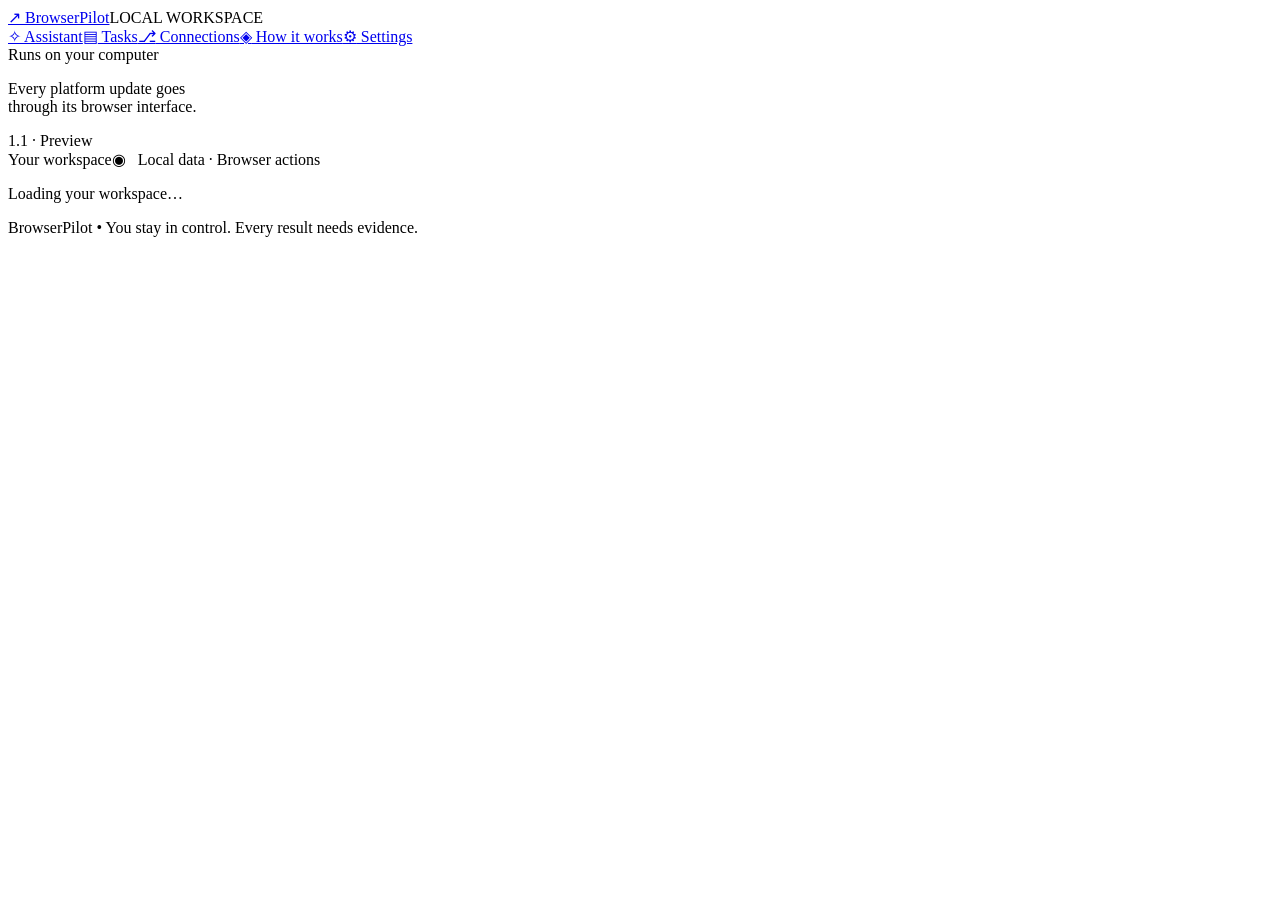
==== web/index.html @ a44cd96b "Initial BrowserPilot 1.1 preview with generic CRM workflows and platform memory" ====
<!doctype html><html lang="en"><head><meta charset="utf-8"><meta name="viewport" content="width=device-width,initial-scale=1"><title>BrowserPilot</title><link rel="stylesheet" href="/style.css"><script src="/app.js" defer></script></head>
<body><aside class="sidebar"><a class="brand" href="#assistant"><span class="brand-icon">↗</span> BrowserPilot</a><span class="edition">LOCAL WORKSPACE</span><nav aria-label="Main navigation"><a href="#assistant" data-nav="assistant"><span>✧</span> Assistant</a><a href="#tasks" data-nav="tasks"><span>▤</span> Tasks</a><a href="#connections" data-nav="connections"><span>⎇</span> Connections</a><a href="#about" data-nav="about"><span>◈</span> How it works</a><a href="#settings" data-nav="settings"><span>⚙</span> Settings</a></nav><div class="sidebar-bottom"><div class="local-dot">Runs on your computer</div><p>Every platform update goes<br>through its browser interface.</p><span class="version">1.1 · Preview</span></div></aside>
<div class="workspace"><header class="topbar"><span id="crumb">Your workspace</span><span class="privacy">◉ &nbsp; Local data · Browser actions</span></header><main id="main" tabindex="-1"><p>Loading your workspace…</p></main><footer>BrowserPilot <span>•</span> You stay in control. Every result needs evidence.</footer></div>
<dialog id="modal"><div id="modal-content"></div></dialog><div id="toast" role="status" aria-live="polite"></div></body></html>
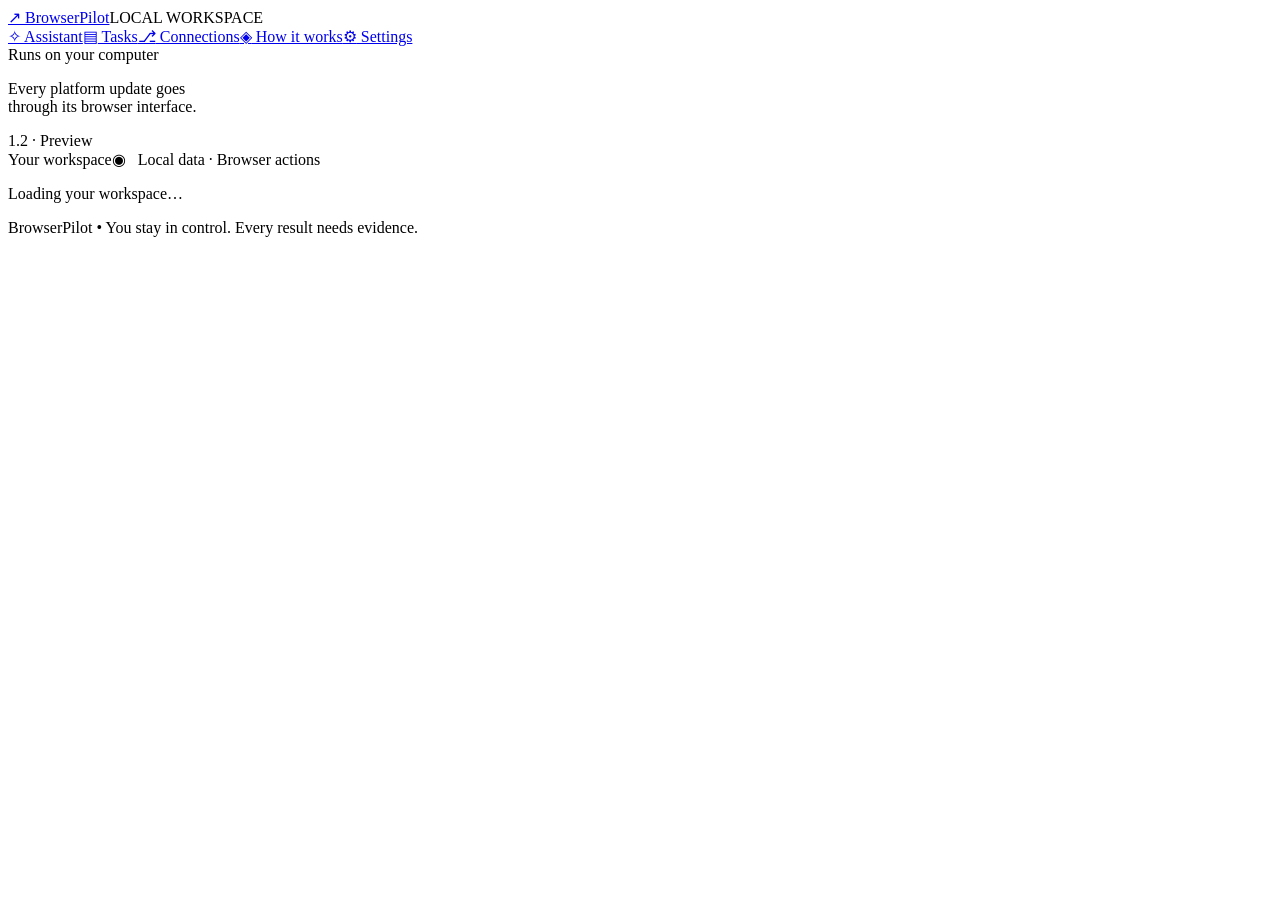
==== commit 7225804d: "Support reviewed draft business records with original-document recovery" ====
--- a/web/index.html
+++ b/web/index.html
@@ -1,4 +1,4 @@
 <!doctype html><html lang="en"><head><meta charset="utf-8"><meta name="viewport" content="width=device-width,initial-scale=1"><title>BrowserPilot</title><link rel="stylesheet" href="/style.css"><script src="/app.js" defer></script></head>
-<body><aside class="sidebar"><a class="brand" href="#assistant"><span class="brand-icon">↗</span> BrowserPilot</a><span class="edition">LOCAL WORKSPACE</span><nav aria-label="Main navigation"><a href="#assistant" data-nav="assistant"><span>✧</span> Assistant</a><a href="#tasks" data-nav="tasks"><span>▤</span> Tasks</a><a href="#connections" data-nav="connections"><span>⎇</span> Connections</a><a href="#about" data-nav="about"><span>◈</span> How it works</a><a href="#settings" data-nav="settings"><span>⚙</span> Settings</a></nav><div class="sidebar-bottom"><div class="local-dot">Runs on your computer</div><p>Every platform update goes<br>through its browser interface.</p><span class="version">1.1 · Preview</span></div></aside>
+<body><aside class="sidebar"><a class="brand" href="#assistant"><span class="brand-icon">↗</span> BrowserPilot</a><span class="edition">LOCAL WORKSPACE</span><nav aria-label="Main navigation"><a href="#assistant" data-nav="assistant"><span>✧</span> Assistant</a><a href="#tasks" data-nav="tasks"><span>▤</span> Tasks</a><a href="#connections" data-nav="connections"><span>⎇</span> Connections</a><a href="#about" data-nav="about"><span>◈</span> How it works</a><a href="#settings" data-nav="settings"><span>⚙</span> Settings</a></nav><div class="sidebar-bottom"><div class="local-dot">Runs on your computer</div><p>Every platform update goes<br>through its browser interface.</p><span class="version">1.2 · Preview</span></div></aside>
 <div class="workspace"><header class="topbar"><span id="crumb">Your workspace</span><span class="privacy">◉ &nbsp; Local data · Browser actions</span></header><main id="main" tabindex="-1"><p>Loading your workspace…</p></main><footer>BrowserPilot <span>•</span> You stay in control. Every result needs evidence.</footer></div>
 <dialog id="modal"><div id="modal-content"></div></dialog><div id="toast" role="status" aria-live="polite"></div></body></html>
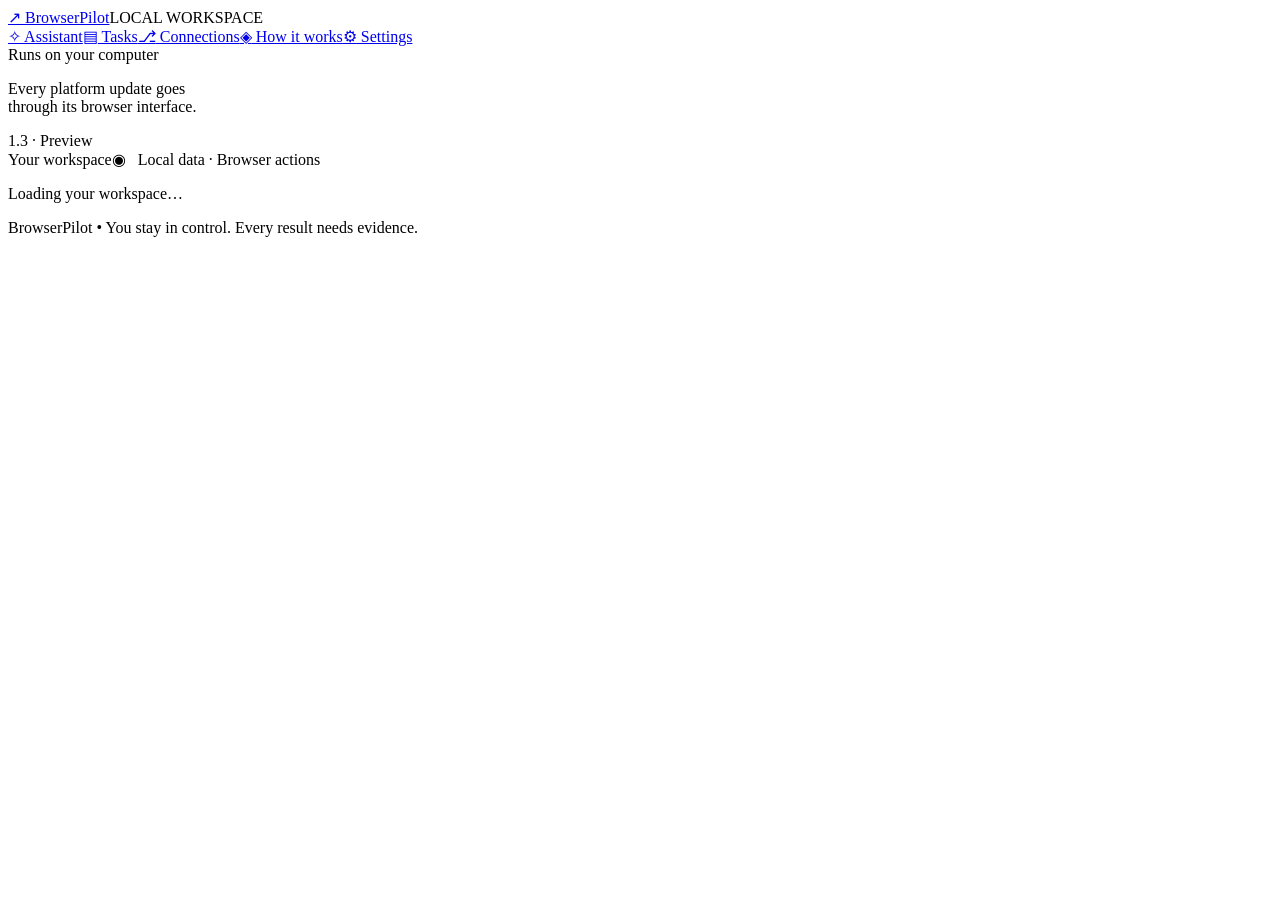
==== commit 0beeda35: "Use UI context for navigation and complete reviewed Opportunity creation" ====
--- a/web/index.html
+++ b/web/index.html
@@ -1,4 +1,4 @@
 <!doctype html><html lang="en"><head><meta charset="utf-8"><meta name="viewport" content="width=device-width,initial-scale=1"><title>BrowserPilot</title><link rel="stylesheet" href="/style.css"><script src="/app.js" defer></script></head>
-<body><aside class="sidebar"><a class="brand" href="#assistant"><span class="brand-icon">↗</span> BrowserPilot</a><span class="edition">LOCAL WORKSPACE</span><nav aria-label="Main navigation"><a href="#assistant" data-nav="assistant"><span>✧</span> Assistant</a><a href="#tasks" data-nav="tasks"><span>▤</span> Tasks</a><a href="#connections" data-nav="connections"><span>⎇</span> Connections</a><a href="#about" data-nav="about"><span>◈</span> How it works</a><a href="#settings" data-nav="settings"><span>⚙</span> Settings</a></nav><div class="sidebar-bottom"><div class="local-dot">Runs on your computer</div><p>Every platform update goes<br>through its browser interface.</p><span class="version">1.2 · Preview</span></div></aside>
+<body><aside class="sidebar"><a class="brand" href="#assistant"><span class="brand-icon">↗</span> BrowserPilot</a><span class="edition">LOCAL WORKSPACE</span><nav aria-label="Main navigation"><a href="#assistant" data-nav="assistant"><span>✧</span> Assistant</a><a href="#tasks" data-nav="tasks"><span>▤</span> Tasks</a><a href="#connections" data-nav="connections"><span>⎇</span> Connections</a><a href="#about" data-nav="about"><span>◈</span> How it works</a><a href="#settings" data-nav="settings"><span>⚙</span> Settings</a></nav><div class="sidebar-bottom"><div class="local-dot">Runs on your computer</div><p>Every platform update goes<br>through its browser interface.</p><span class="version">1.3 · Preview</span></div></aside>
 <div class="workspace"><header class="topbar"><span id="crumb">Your workspace</span><span class="privacy">◉ &nbsp; Local data · Browser actions</span></header><main id="main" tabindex="-1"><p>Loading your workspace…</p></main><footer>BrowserPilot <span>•</span> You stay in control. Every result needs evidence.</footer></div>
 <dialog id="modal"><div id="modal-content"></div></dialog><div id="toast" role="status" aria-live="polite"></div></body></html>
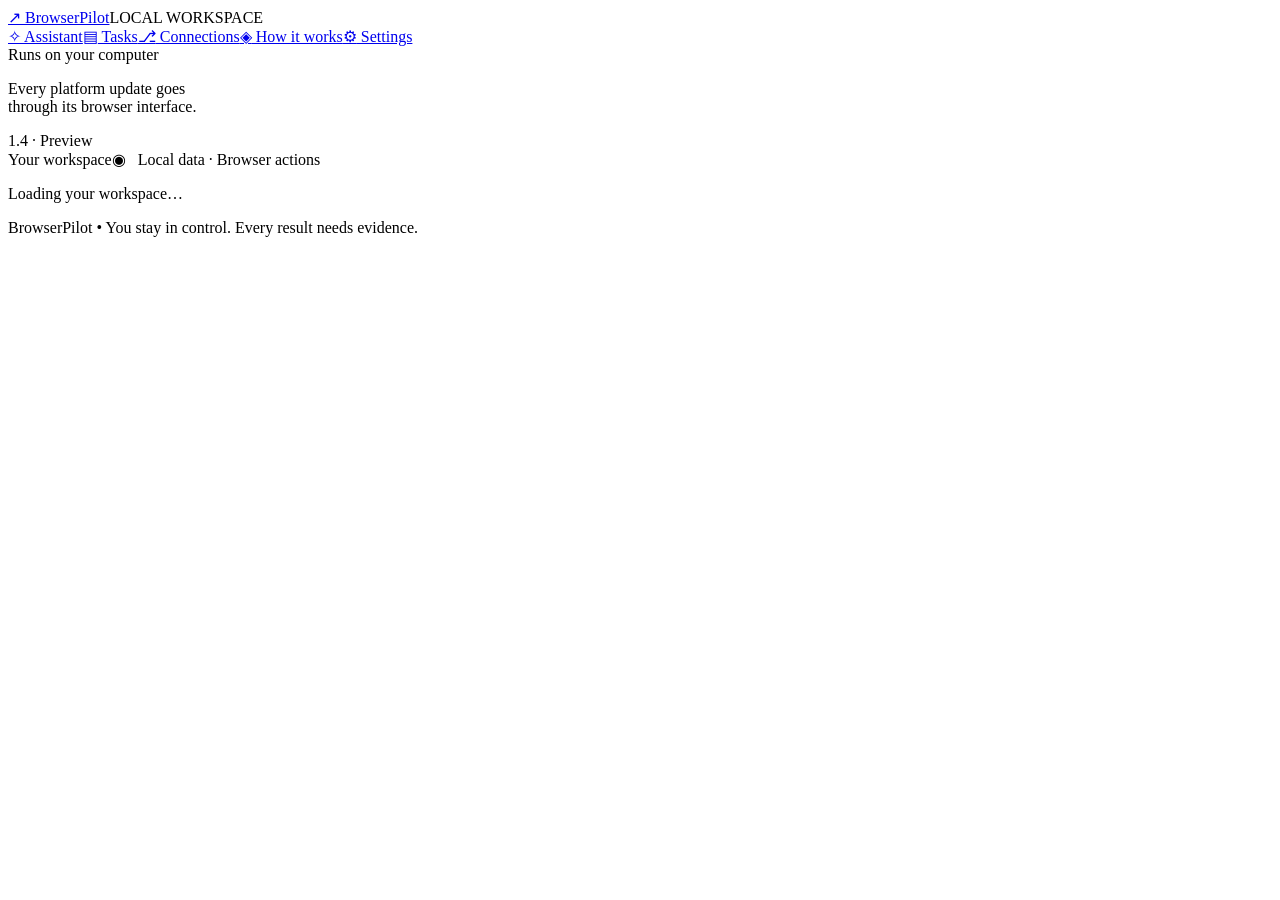
==== commit ae570969: "Resolve follow-up record fields from verified browser sources" ====
--- a/web/index.html
+++ b/web/index.html
@@ -1,4 +1,4 @@
 <!doctype html><html lang="en"><head><meta charset="utf-8"><meta name="viewport" content="width=device-width,initial-scale=1"><title>BrowserPilot</title><link rel="stylesheet" href="/style.css"><script src="/app.js" defer></script></head>
-<body><aside class="sidebar"><a class="brand" href="#assistant"><span class="brand-icon">↗</span> BrowserPilot</a><span class="edition">LOCAL WORKSPACE</span><nav aria-label="Main navigation"><a href="#assistant" data-nav="assistant"><span>✧</span> Assistant</a><a href="#tasks" data-nav="tasks"><span>▤</span> Tasks</a><a href="#connections" data-nav="connections"><span>⎇</span> Connections</a><a href="#about" data-nav="about"><span>◈</span> How it works</a><a href="#settings" data-nav="settings"><span>⚙</span> Settings</a></nav><div class="sidebar-bottom"><div class="local-dot">Runs on your computer</div><p>Every platform update goes<br>through its browser interface.</p><span class="version">1.3 · Preview</span></div></aside>
+<body><aside class="sidebar"><a class="brand" href="#assistant"><span class="brand-icon">↗</span> BrowserPilot</a><span class="edition">LOCAL WORKSPACE</span><nav aria-label="Main navigation"><a href="#assistant" data-nav="assistant"><span>✧</span> Assistant</a><a href="#tasks" data-nav="tasks"><span>▤</span> Tasks</a><a href="#connections" data-nav="connections"><span>⎇</span> Connections</a><a href="#about" data-nav="about"><span>◈</span> How it works</a><a href="#settings" data-nav="settings"><span>⚙</span> Settings</a></nav><div class="sidebar-bottom"><div class="local-dot">Runs on your computer</div><p>Every platform update goes<br>through its browser interface.</p><span class="version">1.4 · Preview</span></div></aside>
 <div class="workspace"><header class="topbar"><span id="crumb">Your workspace</span><span class="privacy">◉ &nbsp; Local data · Browser actions</span></header><main id="main" tabindex="-1"><p>Loading your workspace…</p></main><footer>BrowserPilot <span>•</span> You stay in control. Every result needs evidence.</footer></div>
 <dialog id="modal"><div id="modal-content"></div></dialog><div id="toast" role="status" aria-live="polite"></div></body></html>
